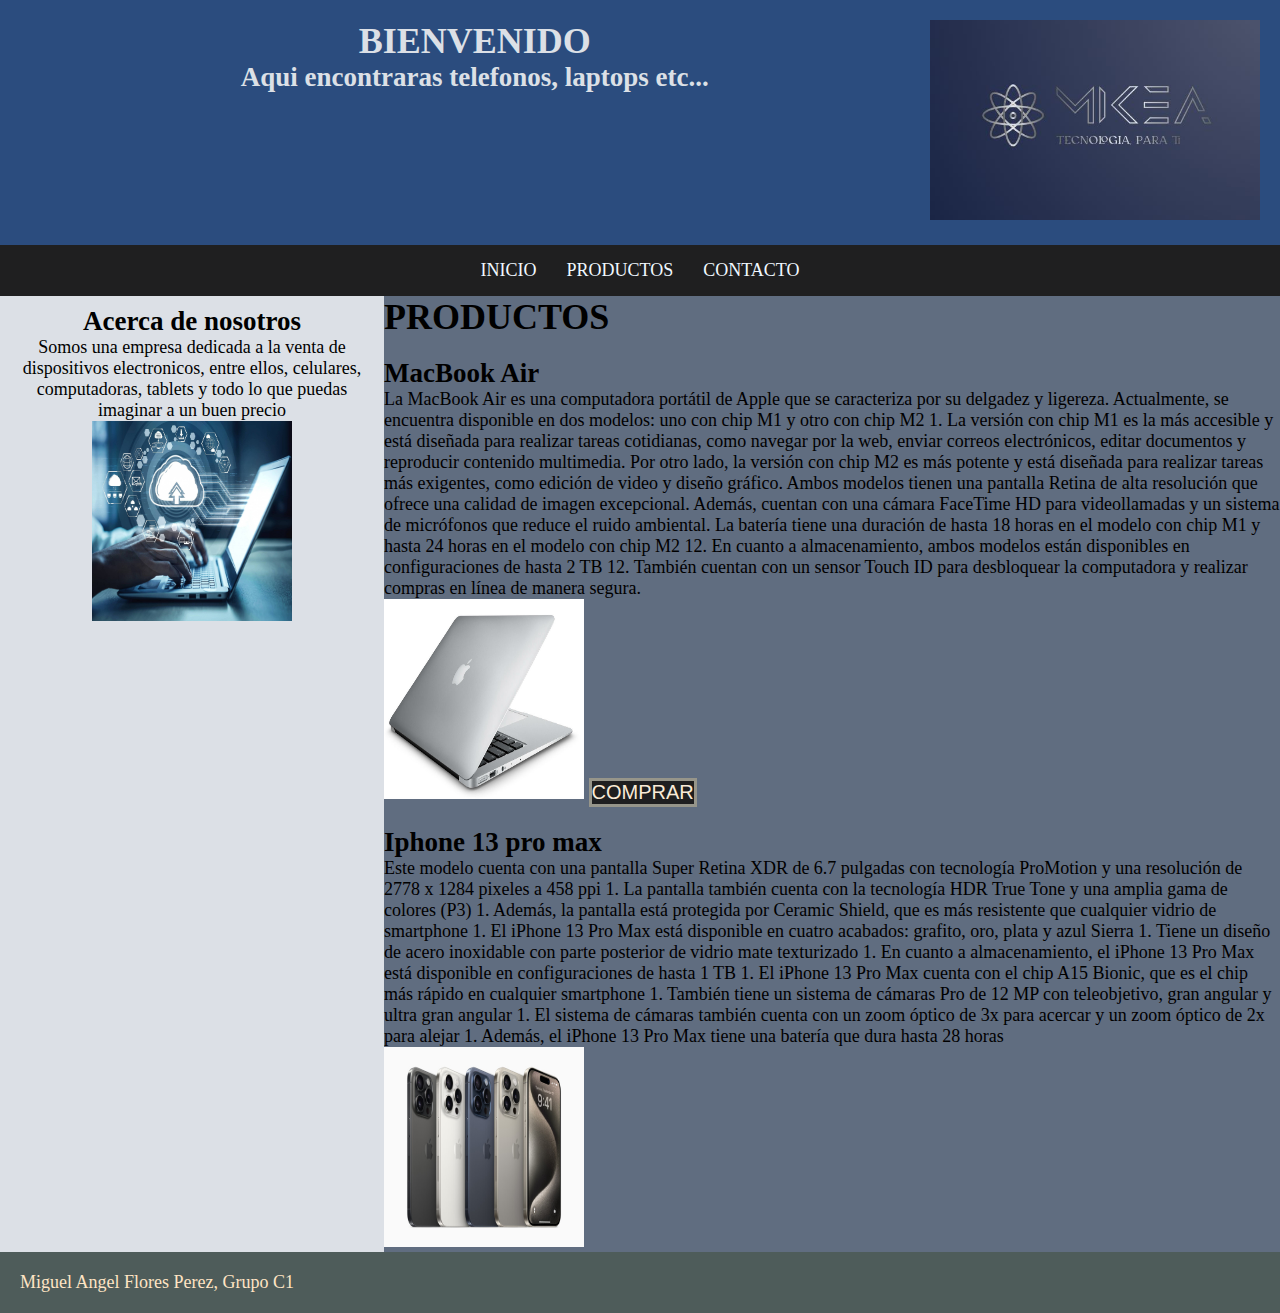
==== index.html @ 189fb106 "Add files via upload" ====
<!DOCTYPE html>
<html lang="en">
<head>
    <meta charset="UTF-8">
    <meta name="viewport" content="width=device-width, initial-scale=1.0">
    <title>PaginaWeb</title>
    <link href="estilos.css" rel="Stylesheet"> 
</head>
<body>
    <header>
        
            <div class="divTitulo">
                <h1>BIENVENIDO</h1>
                <h2>Aqui encontraras telefonos, laptops etc...</h2>
            </div>
            <div class="divImagen">
                <img src="lm.JPG" height="200px">
            </div>
        </header>
       <nav>
        <a href="#">INICIO </a>
        <a href="#">PRODUCTOS</a>
        <a href="#">CONTACTO</a>

       
    </nav>
        <main>
            <aside>
                <h2>Acerca de nosotros</h2>
                <p>Somos una empresa dedicada a la venta de dispositivos electronicos, entre ellos, celulares, computadoras, tablets y todo lo que puedas imaginar a un buen precio</p>
                <img src="tec.jpeg" height="200px" width="200">
            </aside>
            <section>
                <h1>PRODUCTOS</h1>
                <article>
                    <h2>MacBook Air</Article></h2>
                    <p>La MacBook Air es una computadora portátil de Apple que se caracteriza por su delgadez y ligereza. Actualmente, se encuentra disponible en dos modelos: uno con chip M1 y otro con chip M2 1. La versión con chip M1 es la más accesible y está diseñada para realizar tareas cotidianas, como navegar por la web, enviar correos electrónicos, editar documentos y reproducir contenido multimedia. Por otro lado, la versión con chip M2 es más potente y está diseñada para realizar tareas más exigentes, como edición de video y diseño gráfico.

                        Ambos modelos tienen una pantalla Retina de alta resolución que ofrece una calidad de imagen excepcional. Además, cuentan con una cámara FaceTime HD para videollamadas y un sistema de micrófonos que reduce el ruido ambiental. La batería tiene una duración de hasta 18 horas en el modelo con chip M1 y hasta 24 horas en el modelo con chip M2 12.
                        
                        En cuanto a almacenamiento, ambos modelos están disponibles en configuraciones de hasta 2 TB 12. También cuentan con un sensor Touch ID para desbloquear la computadora y realizar compras en línea de manera segura.</p>
                    <img src="mcbook.jpg" height="200px" width="200px">
                    <button class="b1">COMPRAR</button>
                </article>
                <article>
                    <h2>Iphone 13 pro max</h2>
<p>Este modelo cuenta con una pantalla Super Retina XDR de 6.7 pulgadas con tecnología ProMotion y una resolución de 2778 x 1284 pixeles a 458 ppi 1. La pantalla también cuenta con la tecnología HDR True Tone y una amplia gama de colores (P3) 1. Además, la pantalla está protegida por Ceramic Shield, que es más resistente que cualquier vidrio de smartphone 1.

    El iPhone 13 Pro Max está disponible en cuatro acabados: grafito, oro, plata y azul Sierra 1. Tiene un diseño de acero inoxidable con parte posterior de vidrio mate texturizado 1. En cuanto a almacenamiento, el iPhone 13 Pro Max está disponible en configuraciones de hasta 1 TB 1.
    
    El iPhone 13 Pro Max cuenta con el chip A15 Bionic, que es el chip más rápido en cualquier smartphone 1. También tiene un sistema de cámaras Pro de 12 MP con teleobjetivo, gran angular y ultra gran angular 1. El sistema de cámaras también cuenta con un zoom óptico de 3x para acercar y un zoom óptico de 2x para alejar 1. Además, el iPhone 13 Pro Max tiene una batería que dura hasta 28 horas
</p>
                    <img src="iphone.jpeg" height="200px" width="200px">
                </article>
            </section>
        </main>
        <footer>Miguel Angel Flores Perez, Grupo C1</footer>
    
</body>
</html>
---- estilos.css ----
*{
    padding: 0px;
    margin: 0px;
    box-sizing: border-box;
}
body{
    font-size: large;
}
header{
    display: flex;
    background-color: #2b4c7e;
    color:#dce0e6;
    text-align: center; 
    padding: 20px;
}
.divTitulo{
    flex: 80%;
}
nav{
    background-color: #1f1f20;
    color: wheat;
    display: flex;
    flex-wrap: wrap;
    justify-content: center;
    text-align: center;
}
nav a{
    color: aliceblue;
    padding: 15px;
    text-decoration: none;
    
}
nav a:hover{
    background-color: #dce0e6;
    color: rgb(37, 43, 43);
}
main{
    display: flex;
    flex-wrap: wrap;
}
aside{
    flex: 30%;
    background-color: #dce0e6;
    padding: 10px;
    text-align: center;
}
section{
    flex: 70%;
    background-color: #606d80;
}
article{
    margin-top: 20px;
}
footer {   
    background-color: #4e5c5a ;
    color: bisque;
    padding: 20px;
}
@media screen and(max-width:700px){
    nav{
        flex-flow: column;
    }
}
.b1{
    background-color: #1f1f20;
    font-size: 20px;
    border: 3px solid #96958a;
    cursor: pointer;
    color: antiquewhite;
}
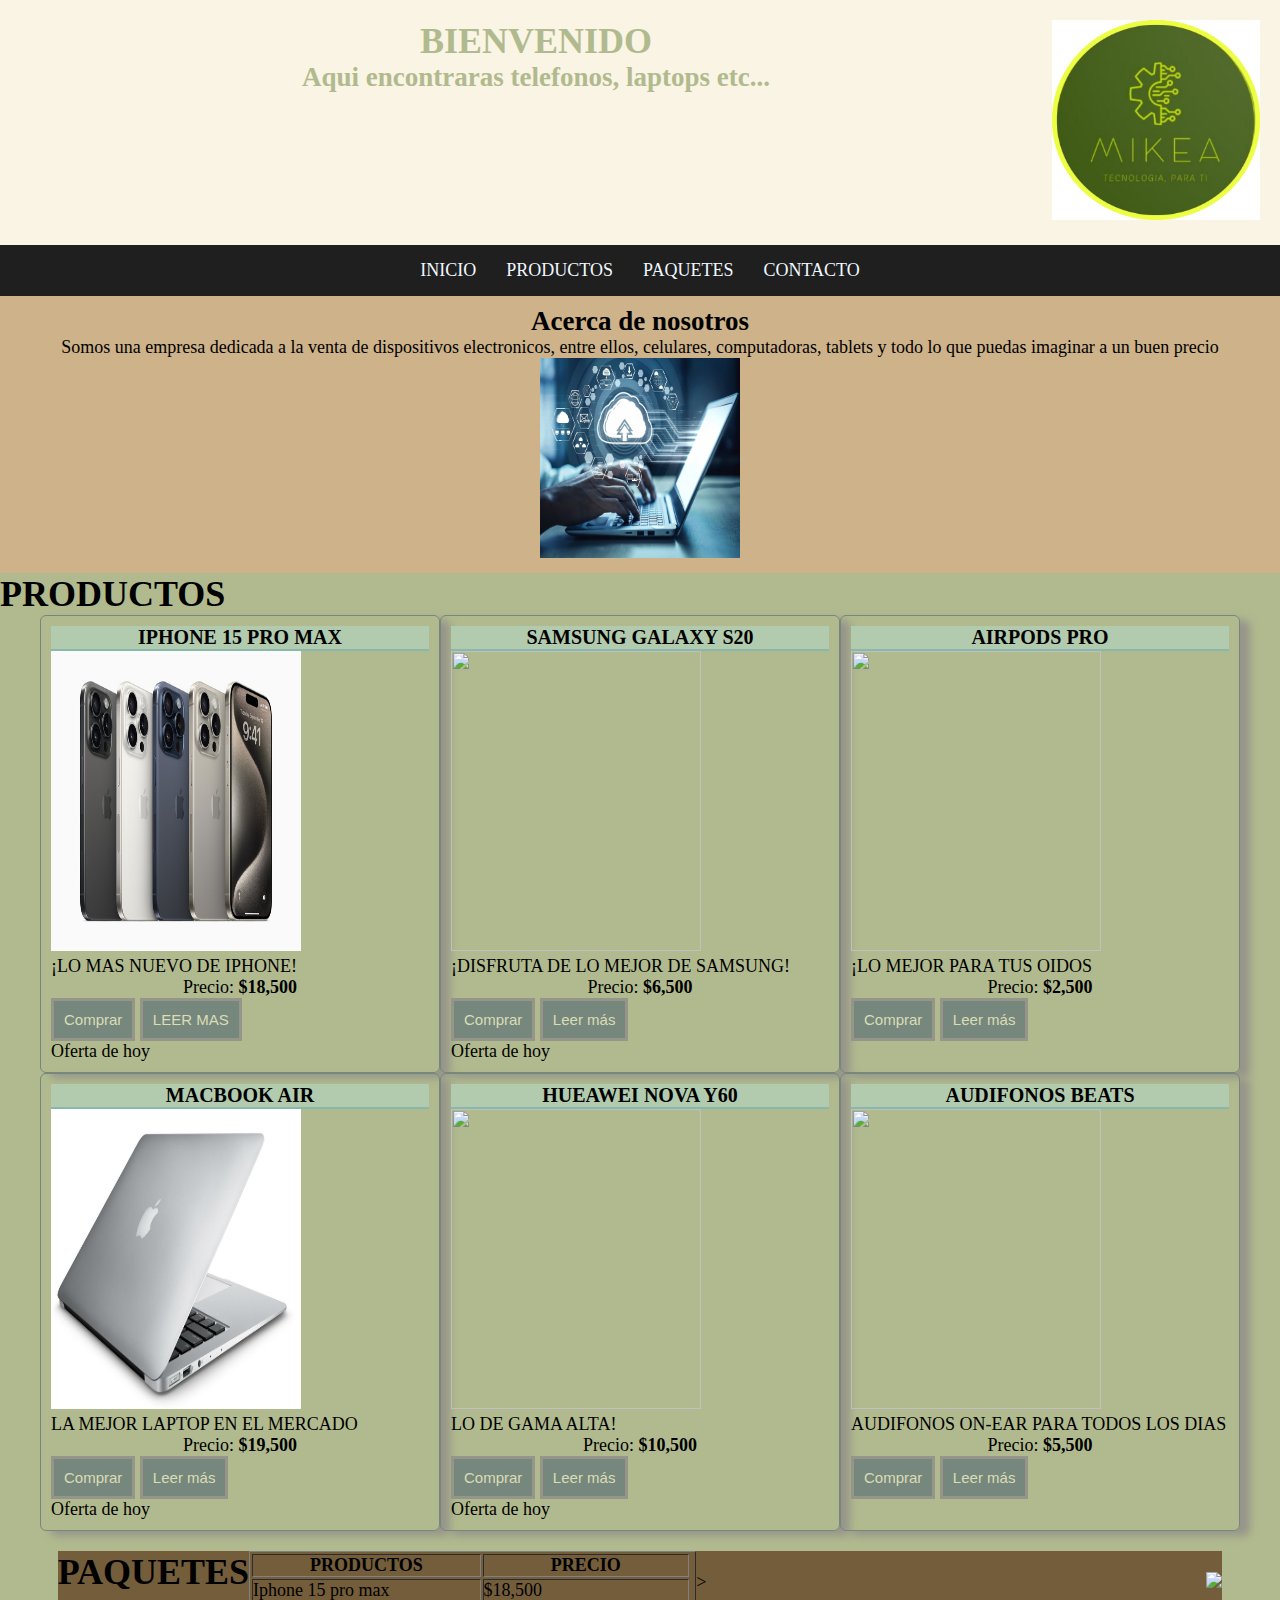
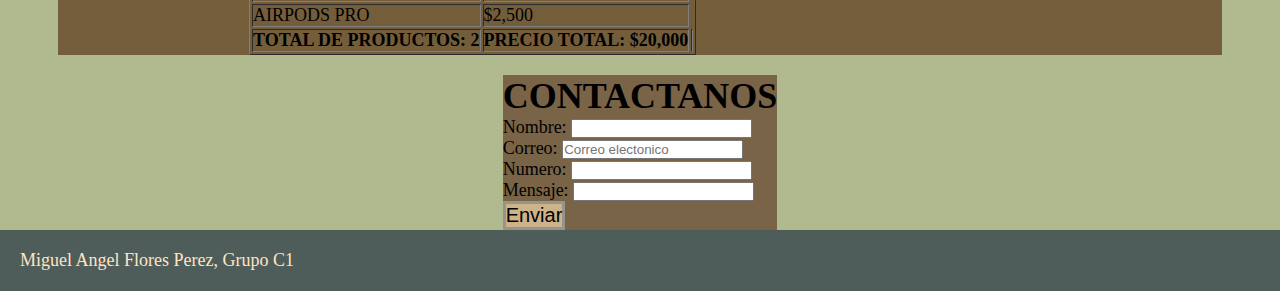
==== commit 525896de: "Add files via upload" ====
--- a/index.html
+++ b/index.html
@@ -5,6 +5,7 @@
     <meta name="viewport" content="width=device-width, initial-scale=1.0">
     <title>PaginaWeb</title>
     <link href="estilos.css" rel="Stylesheet"> 
+    <link href="sty.css" rel="Stylesheet">
 </head>
 <body>
     <header>
@@ -14,16 +15,19 @@
                 <h2>Aqui encontraras telefonos, laptops etc...</h2>
             </div>
             <div class="divImagen">
-                <img src="lm.JPG" height="200px">
+                <img src="logo.jpeg" height="200px">
             </div>
         </header>
        <nav>
         <a href="#">INICIO </a>
-        <a href="#">PRODUCTOS</a>
-        <a href="#">CONTACTO</a>
+        <a href="#PRODUCTOS">PRODUCTOS</a>
+        <a href="#paq">PAQUETES</a>
+        <a href="#contacto">CONTACTO</a>
 
        
     </nav>
+   
+    
         <main>
             <aside>
                 <h2>Acerca de nosotros</h2>
@@ -31,30 +35,142 @@
                 <img src="tec.jpeg" height="200px" width="200">
             </aside>
             <section>
-                <h1>PRODUCTOS</h1>
-                <article>
-                    <h2>MacBook Air</Article></h2>
-                    <p>La MacBook Air es una computadora portátil de Apple que se caracteriza por su delgadez y ligereza. Actualmente, se encuentra disponible en dos modelos: uno con chip M1 y otro con chip M2 1. La versión con chip M1 es la más accesible y está diseñada para realizar tareas cotidianas, como navegar por la web, enviar correos electrónicos, editar documentos y reproducir contenido multimedia. Por otro lado, la versión con chip M2 es más potente y está diseñada para realizar tareas más exigentes, como edición de video y diseño gráfico.
-
-                        Ambos modelos tienen una pantalla Retina de alta resolución que ofrece una calidad de imagen excepcional. Además, cuentan con una cámara FaceTime HD para videollamadas y un sistema de micrófonos que reduce el ruido ambiental. La batería tiene una duración de hasta 18 horas en el modelo con chip M1 y hasta 24 horas en el modelo con chip M2 12.
+                <h1 id="PRODUCTOS">PRODUCTOS</h1>
+                <div class="div cont-tarjetas">
+                    <div class="tarjeta">
+                        <div class="titulo-tarjeta">IPHONE 15 PRO MAX </div>
+                        <div class="cuerpo-tarjeta">
+                            <img src="iphone.jpeg" height="200px" width="200px"/>
+                            <p class="descripcion">¡LO MAS NUEVO DE IPHONE!</p>
+                            <p class="precio">Precio: <b>$18,500</b></p>
+                            <button>Comprar</button>
+                            <button>LEER MAS</button>
+                        </div>
+                        <div class="pie-tarjeta"> Oferta de hoy</div>
+                    </div>
+                    <div class="tarjeta">
+                        <div class="titulo-tarjeta">SAMSUNG GALAXY S20 </div>
+                        <div class="cuerpo-tarjeta">
+                            <img src="https://cdn11.bigcommerce.com/s-ss31ap/images/stencil/1280x1280/products/7488/33508/612B41AhyOL._AC_SL1500___39143.1596772351.1280.1280__07191__59722.1630473041.jpg?c=2" height="200px" width="200px"/>
+                            <p class="descripcion">¡DISFRUTA DE LO MEJOR DE SAMSUNG!</p>
+                            <p class="precio">Precio: <b>$6,500</b></p>
+                            <button>Comprar</button>
+                            <button>Leer más</button>
+                        </div>
+                        <div class="pie-tarjeta"> Oferta de hoy</div>
+                    </div>
+                    <div class="tarjeta">
+                        <div class="titulo-tarjeta">AIRPODS PRO</div>
+                        <div class="cuerpo-tarjeta">
+                            <img src="https://www.att.com/scmsassets/global/accessories/audio/apple/apple-airpods-pro-with-magsafe/defaultimage/New-White-hero-zoom.png" height="200px" width="200px"/>
+                            <p class="descripcion">¡LO MEJOR PARA TUS OIDOS</p>
+                            <p class="precio">Precio: <b>$2,500</b></p>
+                            <button>Comprar</button>
+                            <button>Leer más</button>
+                        </div>
                         
-                        En cuanto a almacenamiento, ambos modelos están disponibles en configuraciones de hasta 2 TB 12. También cuentan con un sensor Touch ID para desbloquear la computadora y realizar compras en línea de manera segura.</p>
-                    <img src="mcbook.jpg" height="200px" width="200px">
-                    <button class="b1">COMPRAR</button>
+                    </div>
+                    <div class="tarjeta">
+                        <div class="titulo-tarjeta">MACBOOK AIR </div>
+                        <div class="cuerpo-tarjeta">
+                            <img src="mcbook.jpg" height="200px" width="200px"/>
+                            <p class="descripcion">LA MEJOR LAPTOP EN EL MERCADO</p>
+                            <p class="precio">Precio: <b>$19,500</b></p>
+                            <button>Comprar</button>
+                            <button>Leer más</button>
+                        </div>
+                        <div class="pie-tarjeta"> Oferta de hoy</div>
+                    </div>
+                    <div class="tarjeta">
+                        <div class="titulo-tarjeta">HUEAWEI NOVA Y60</div>
+                        <div class="cuerpo-tarjeta">
+                            <img src="https://magazinedebut.com/wp-content/uploads/2022/09/huawei-nova-y60-kv.png" height="200px" width="200px"/>
+                            <p class="descripcion">LO DE GAMA ALTA!</p>
+                            <p class="precio">Precio: <b>$10,500</b></p>
+                            <button>Comprar</button>
+                            <button>Leer más</button>
+                        </div>
+                        <div class="pie-tarjeta"> Oferta de hoy</div>
+                    </div>
+                    <div class="tarjeta">
+                        <div class="titulo-tarjeta">AUDIFONOS BEATS </div>
+                        <div class="cuerpo-tarjeta">
+                            <img src="https://www.beatsbydre.com/content/dam/beats/web/product/headphones/solo3-wireless/pdp/solo3-pdp-p02.png.large.2x.png" height="200px" width="200px"/>
+                            <p class="descripcion">AUDIFONOS ON-EAR PARA TODOS LOS DIAS</p>
+                            <p class="precio">Precio: <b>$5,500</b></p>
+                            <button>Comprar</button>
+                            <button>Leer más</button>
+                            
+                        </div>
+                        
+                    </div>
+                    <article class="tab">
+                     
+                    <h1 id="paq"> PAQUETES</h1>
+                    <table border="1">
+                        <thead>
+                            <tr>
+                                <th>PRODUCTOS</th>
+                                
+                                <th>PRECIO</th>
+                        
+                            </tr>
+                        </thead>
+                        <tbody>
+                            <tr>
+                                <td>Iphone 15 pro max</td>
+                                
+                                <td>$18,500</td>
+                               
+                            </tr>
+                            <tr>
+                                <td>AIRPODS PRO</td>
+                                
+                                <td>$2,500</td>
+                               
+                            </tr>
+                        </tbody>
+                        <tfoot>
+                            <tr>
+            
+                                <th>TOTAL DE PRODUCTOS: 2</th>
+                                <tH>PRECIO TOTAL: $20,000</tH>
+                                <td></td>
+                            </tr>
+                        </tfoot>
+                    </table>
+                    <div class="img"><br>><img src="https://support.apple.com/library/content/dam/edam/applecare/images/es_MX/airpods/ios16-iphone13-pro-airpods-setup.png" width="150px"></div>
                 </article>
-                <article>
-                    <h2>Iphone 13 pro max</h2>
-<p>Este modelo cuenta con una pantalla Super Retina XDR de 6.7 pulgadas con tecnología ProMotion y una resolución de 2778 x 1284 pixeles a 458 ppi 1. La pantalla también cuenta con la tecnología HDR True Tone y una amplia gama de colores (P3) 1. Además, la pantalla está protegida por Ceramic Shield, que es más resistente que cualquier vidrio de smartphone 1.
-
-    El iPhone 13 Pro Max está disponible en cuatro acabados: grafito, oro, plata y azul Sierra 1. Tiene un diseño de acero inoxidable con parte posterior de vidrio mate texturizado 1. En cuanto a almacenamiento, el iPhone 13 Pro Max está disponible en configuraciones de hasta 1 TB 1.
-    
-    El iPhone 13 Pro Max cuenta con el chip A15 Bionic, que es el chip más rápido en cualquier smartphone 1. También tiene un sistema de cámaras Pro de 12 MP con teleobjetivo, gran angular y ultra gran angular 1. El sistema de cámaras también cuenta con un zoom óptico de 3x para acercar y un zoom óptico de 2x para alejar 1. Además, el iPhone 13 Pro Max tiene una batería que dura hasta 28 horas
-</p>
-                    <img src="iphone.jpeg" height="200px" width="200px">
-                </article>
+                    <article>
+                    
+                        <h1 id="contacto" >CONTACTANOS</h1>
+                        
+                            <form action="" method="">
+                                <label  for="nom">Nombre: </label>
+                                <input class="input-text" id="nom" type="text" maxlength="18" required>
+                                <br>
+                                <label for="correo">Correo:</label>
+                                <input class="input-text" type="email" placeholder="Correo electonico" required>
+                                <br>
+                                <label  for="num">Numero: </label>
+                                <input class="input-text" id="num" type="number" maxlength="10" required>
+                                <br>
+                                <label  for="msg">Mensaje: </label>
+                                <input class="input-text" id="msg" type="text" maxlength="100" required>
+                                <br>
+                            </form>
+                    <button class="bot">Enviar</button>
+                    <br>                    
+                  </article>
+                  
+                        </div>
+                </div>
+               
             </section>
         </main>
-        <footer>Miguel Angel Flores Perez, Grupo C1</footer>
+        
+        <footer>
+            Miguel Angel Flores Perez, Grupo C1</footer>
     
 </body>
 </html>--- a/estilos.css
+++ b/estilos.css
@@ -8,8 +8,8 @@
 }
 header{
     display: flex;
-    background-color: #2b4c7e;
-    color:#dce0e6;
+    background-color: #f9f4e3;
+    color:#b1ba8e;
     text-align: center; 
     padding: 20px;
 }
@@ -40,16 +40,41 @@
 }
 aside{
     flex: 30%;
-    background-color: #dce0e6;
+    background-color: #cdb28a;
     padding: 10px;
     text-align: center;
 }
 section{
     flex: 70%;
-    background-color: #606d80;
+    background-color: #b1ba8e;
 }
 article{
     margin-top: 20px;
+    background-color: #7a6448;
+    justify-content: end;
+}
+article button{
+    background-color: #cdb28a;
+    cursor: pointer;
+    font-size: 20px;
+    border: 3px solid #96958a;
+    
+}
+article button:hover{
+    background-color: #da8b14;
+    cursor: pointer;
+    font-size: 20px;
+    border: 3px solid #96958a;
+}
+.tab{
+    background-color: #745d3b;
+    justify-content: right;
+    display: flex;
+    
+}
+.tab img{
+  margin-left: 500px;
+  
 }
 footer {   
     background-color: #4e5c5a ;
@@ -67,4 +92,7 @@
     border: 3px solid #96958a;
     cursor: pointer;
     color: antiquewhite;
+}
+.cont{
+    background-color: #acd40d;
 }--- a/sty.css
+++ b/sty.css
@@ -0,0 +1,56 @@
+.cont-tarjetas{
+    display: flex;
+    flex-wrap: wrap;
+    justify-content:center;
+}
+.tarjeta{
+   
+    border: 1px solid #76877d;
+    width: 400px;
+
+    padding: 10px;
+    border-radius: 6px;
+    box-shadow: #96958a 10px 5px 8px;
+
+ 
+}
+.tarjeta:hover{
+    background-color: #bfbce9;
+   
+}
+.tarjeta img{
+    width: 250px;
+    height: 300px;
+    
+}
+.titulo-tarjeta{
+    text-align: center;
+    font-weight: 800;
+    padding-bottom: 20px;
+    border-bottom: 2px solid #88b8a9;
+    background-color: #b2cbae;
+    font-size: 20px;
+
+}
+.tarjeta div{
+    padding: 0px;
+}
+.descripcion{
+    text-align: justify;
+}
+.precio{
+    text-align: center;
+}
+.tarjeta button{
+    padding: 10px;
+    background-color: #76877d;
+    color:#dbddb4;
+    font-size: 15px;
+    border: 3px solid #96958a;
+    cursor: pointer;  
+}
+.tarjeta button:hover{
+    background-color: #71ad79 ;
+    width: 100px;
+    height: 50px;
+}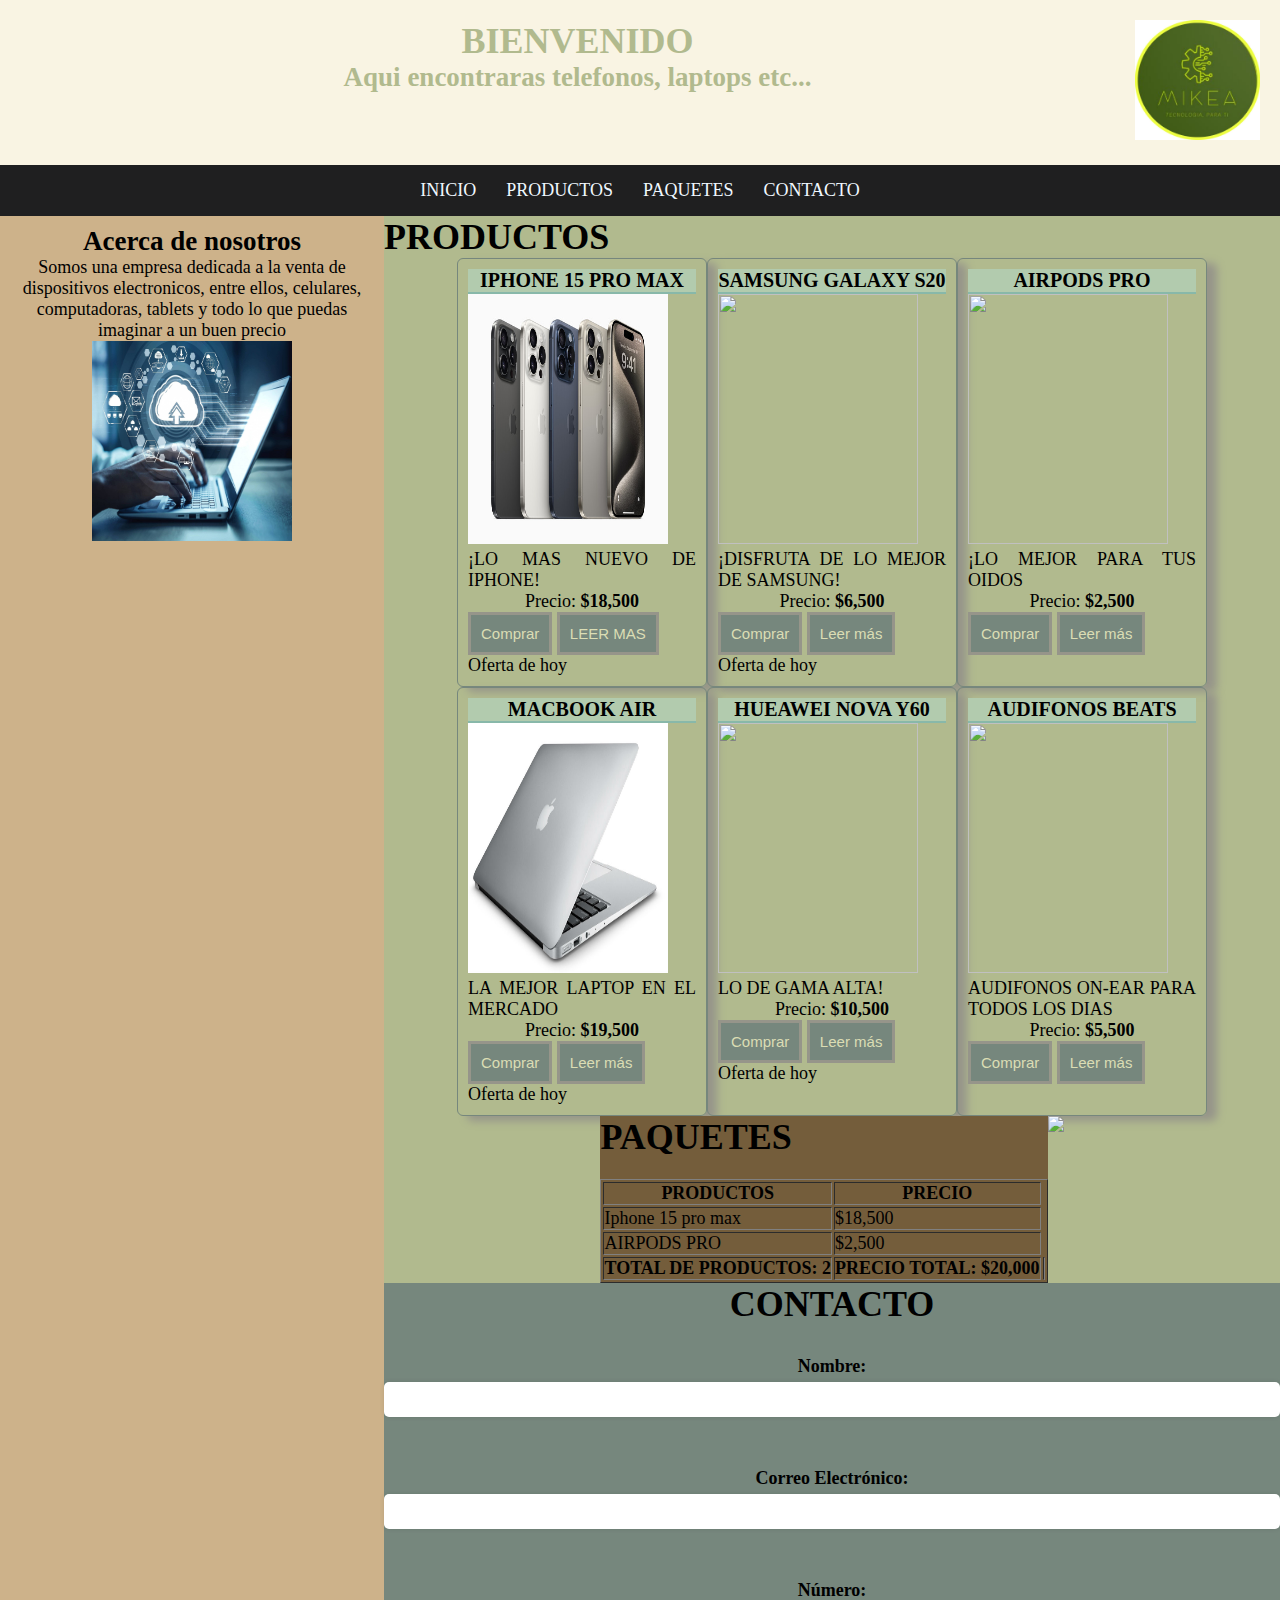
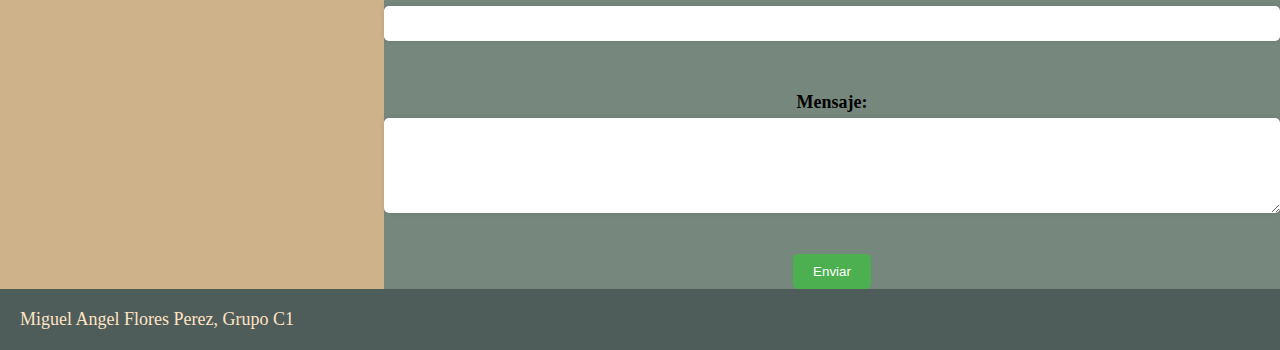
==== commit 4ec639dd: "Add files via upload" ====
--- a/index.html
+++ b/index.html
@@ -15,7 +15,7 @@
                 <h2>Aqui encontraras telefonos, laptops etc...</h2>
             </div>
             <div class="divImagen">
-                <img src="logo.jpeg" height="200px">
+                <img src="logo.jpeg" height="120px">
             </div>
         </header>
        <nav>
@@ -36,7 +36,7 @@
             </aside>
             <section>
                 <h1 id="PRODUCTOS">PRODUCTOS</h1>
-                <div class="div cont-tarjetas">
+                <div class="cont-tarjetas">
                     <div class="tarjeta">
                         <div class="titulo-tarjeta">IPHONE 15 PRO MAX </div>
                         <div class="cuerpo-tarjeta">
@@ -104,65 +104,64 @@
                         </div>
                         
                     </div>
-                    <article class="tab">
-                     
-                    <h1 id="paq"> PAQUETES</h1>
-                    <table border="1">
-                        <thead>
-                            <tr>
-                                <th>PRODUCTOS</th>
-                                
-                                <th>PRECIO</th>
-                        
-                            </tr>
-                        </thead>
-                        <tbody>
-                            <tr>
-                                <td>Iphone 15 pro max</td>
-                                
-                                <td>$18,500</td>
-                               
-                            </tr>
-                            <tr>
-                                <td>AIRPODS PRO</td>
-                                
-                                <td>$2,500</td>
-                               
-                            </tr>
-                        </tbody>
-                        <tfoot>
-                            <tr>
-            
-                                <th>TOTAL DE PRODUCTOS: 2</th>
-                                <tH>PRECIO TOTAL: $20,000</tH>
-                                <td></td>
-                            </tr>
-                        </tfoot>
-                    </table>
-                    <div class="img"><br>><img src="https://support.apple.com/library/content/dam/edam/applecare/images/es_MX/airpods/ios16-iphone13-pro-airpods-setup.png" width="150px"></div>
-                </article>
-                    <article>
                     
-                        <h1 id="contacto" >CONTACTANOS</h1>
-                        
-                            <form action="" method="">
-                                <label  for="nom">Nombre: </label>
-                                <input class="input-text" id="nom" type="text" maxlength="18" required>
-                                <br>
-                                <label for="correo">Correo:</label>
-                                <input class="input-text" type="email" placeholder="Correo electonico" required>
-                                <br>
-                                <label  for="num">Numero: </label>
-                                <input class="input-text" id="num" type="number" maxlength="10" required>
-                                <br>
-                                <label  for="msg">Mensaje: </label>
-                                <input class="input-text" id="msg" type="text" maxlength="100" required>
-                                <br>
-                            </form>
-                    <button class="bot">Enviar</button>
-                    <br>                    
-                  </article>
-                  
+                        <div class="conte">
+                        <div class="tablaa">
+                       <h1 id="paq"> PAQUETES</h1>
+                       <br>
+                       <table border="1">
+                           <thead>
+                               <tr>
+                                   <th>PRODUCTOS</th>
+                                   
+                                   <th>PRECIO</th>
+                           
+                               </tr>
+                           </thead>
+                           <tbody>
+                               <tr>
+                                   <td>Iphone 15 pro max</td>
+                                   
+                                   <td>$18,500</td>
+                                  
+                               </tr>
+                               <tr>
+                                   <td>AIRPODS PRO</td>
+                                   
+                                   <td>$2,500</td>
+                                  
+                               </tr>
+                           </tbody>
+                           <tfoot>
+                               <tr>
+               
+                                   <th>TOTAL DE PRODUCTOS: 2</th>
+                                   <tH>PRECIO TOTAL: $20,000</tH>
+                                   <td></td>
+                               </tr>
+                           </tfoot>
+                       </table>
+                     </div>
+                       <div class="img"><img src="https://support.apple.com/library/content/dam/edam/applecare/images/es_MX/airpods/ios16-iphone13-pro-airpods-setup.png" width="150px"></div> <!-- Aquí se eliminó el símbolo > y se cerró el div -->
+                  </div>
+               </div>
+            <form action="#" method="post">
+                <h1 id="contacto">CONTACTO</h1>
+                <br>
+                <label for="name">Nombre:</label>
+                <input type="text" id="name" name="name" required>
+          <br>
+                <label for="email">Correo Electrónico:</label>
+                <input type="email" id="email" name="email" required>
+                <br>
+                <label for="phone">Número:</label>
+                <input type="tel" id="phone" name="phone" required>
+                <br>
+                <label for="message">Mensaje:</label>
+                <textarea id="message" name="message" rows="5" required></textarea>
+                <br>
+                <input type="submit" value="Enviar">
+              </form>
                         </div>
                 </div>
                
--- a/estilos.css
+++ b/estilos.css
@@ -15,7 +15,9 @@
 }
 .divTitulo{
     flex: 80%;
-}
+
+}
+
 nav{
     background-color: #1f1f20;
     color: wheat;
@@ -66,33 +68,148 @@
     font-size: 20px;
     border: 3px solid #96958a;
 }
-.tab{
+.conte{
+    display: flex;
+    flex-direction: row;
+    justify-content: space-between;
+  
+}
+.tablaa{
     background-color: #745d3b;
-    justify-content: right;
-    display: flex;
-    
-}
-.tab img{
-  margin-left: 500px;
-  
-}
+   float: left;
+
+}
+.tablaa img{
+   float: right;
+}
+form {
+    display: flex;
+    flex-direction: column;
+    align-items: center;
+    background-color: #76877d;
+  }
+
+  label {
+    margin-top: 10px;
+    margin-bottom: 5px;
+    font-weight: bold;
+  }
+
+  input[type="text"],
+  input[type="email"],
+  input[type="tel"],
+  textarea {
+    width: 100%;
+    padding: 10px;
+    margin-bottom: 20px;
+    border-radius: 5px;
+    border: none;
+    box-shadow: 0px 0px 5px rgba(0, 0, 0, 0.1);
+  }
+
+  input[type="submit"] {
+    background-color: #4caf50;
+    color: white;
+    padding: 10px 20px;
+    border-radius: 5px;
+    border: none;
+    cursor: pointer;
+  }
+
+  input[type="submit"]:hover {
+    background-color: #3e8e41;
+  }
 footer {   
     background-color: #4e5c5a ;
     color: bisque;
     padding: 20px;
 }
-@media screen and(max-width:700px){
-    nav{
+
+.b1{
+    background-color: #1f1f20;
+    font-size: 20px;
+    border: 3px solid #96958a;
+    cursor: pointer;
+    color: antiquewhite;
+}
+.cont{
+    background-color: #acd40d;
+}
+.cont-tarjetas{
+    display: flex;
+    flex-wrap: wrap;
+    justify-content:center;
+}
+.tarjeta{
+   
+    border: 1px solid #76877d;
+    width: 250px;
+
+    padding: 10px;
+    border-radius: 6px;
+    box-shadow: #96958a 10px 5px 8px;
+
+ 
+}
+.tarjeta:hover{
+    background-color: #bfbce9;
+   
+}
+.tarjeta img{
+    width: 200px;
+    height: 250px;
+    
+}
+.titulo-tarjeta{
+    text-align: center;
+    font-weight: 800;
+    padding-bottom: 20px;
+    border-bottom: 2px solid #88b8a9;
+    background-color: #b2cbae;
+    font-size: 20px;
+
+}
+.tarjeta div{
+    padding: 0px;
+}
+.descripcion{
+    text-align: justify;
+}
+.precio{
+    text-align: center;
+}
+.tarjeta button{
+    padding: 10px;
+    background-color: #76877d;
+    color:#dbddb4;
+    font-size: 15px;
+    border: 3px solid #96958a;
+    cursor: pointer;  
+}
+.tarjeta button:hover{
+    background-color: #71ad79 ;
+    width: 100px;
+    height: 50px;
+}
+@media screen and(max-width:1024px){/*tablet*/
+    .tarjeta{
+        width: 218px;
+}
+.tarjeta img{
+    width: 100px;
+    height: 180px;
+}
+    }
+@media screen and(max-width:767px){/*celular*/
+       .tarjeta{
+        width: 330px;
+}
+.tarjeta img{
+    width: 280px;
+    height: 130px;
+} 
+nav{
         flex-flow: column;
     }
-}
-.b1{
-    background-color: #1f1f20;
-    font-size: 20px;
-    border: 3px solid #96958a;
-    cursor: pointer;
-    color: antiquewhite;
-}
-.cont{
-    background-color: #acd40d;
+
 }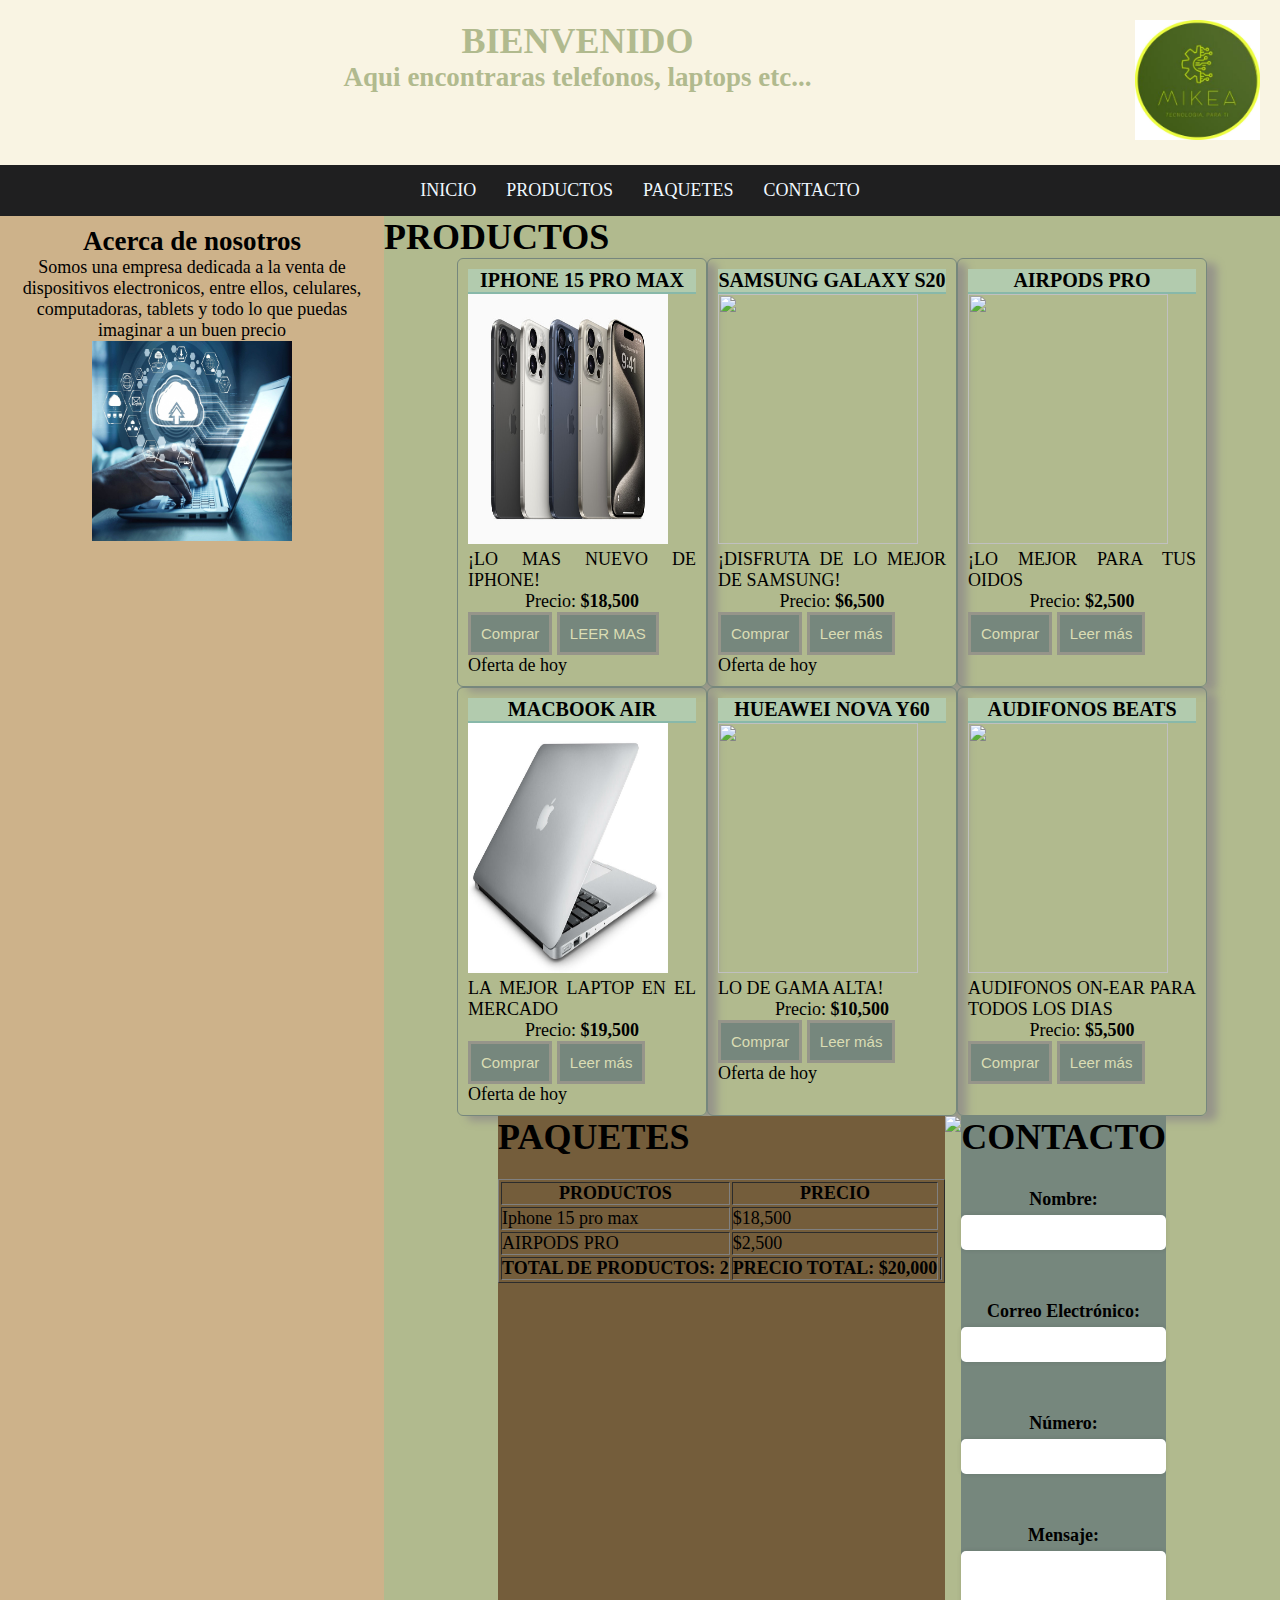
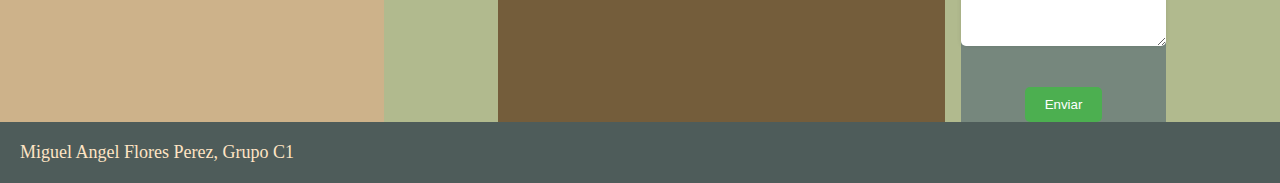
==== commit 89dcfe04: "Update index.html" ====
--- a/index.html
+++ b/index.html
@@ -142,8 +142,7 @@
                            </tfoot>
                        </table>
                      </div>
-                       <div class="img"><img src="https://support.apple.com/library/content/dam/edam/applecare/images/es_MX/airpods/ios16-iphone13-pro-airpods-setup.png" width="150px"></div> <!-- Aquí se eliminó el símbolo > y se cerró el div -->
-                  </div>
+                       <div class="img"><img src="https://support.apple.com/library/content/dam/edam/applecare/images/es_MX/airpods/ios16-iphone13-pro-airpods-setup.png" width="150px"></div> 
                </div>
             <form action="#" method="post">
                 <h1 id="contacto">CONTACTO</h1>
@@ -172,4 +171,4 @@
             Miguel Angel Flores Perez, Grupo C1</footer>
     
 </body>
-</html>+</html>
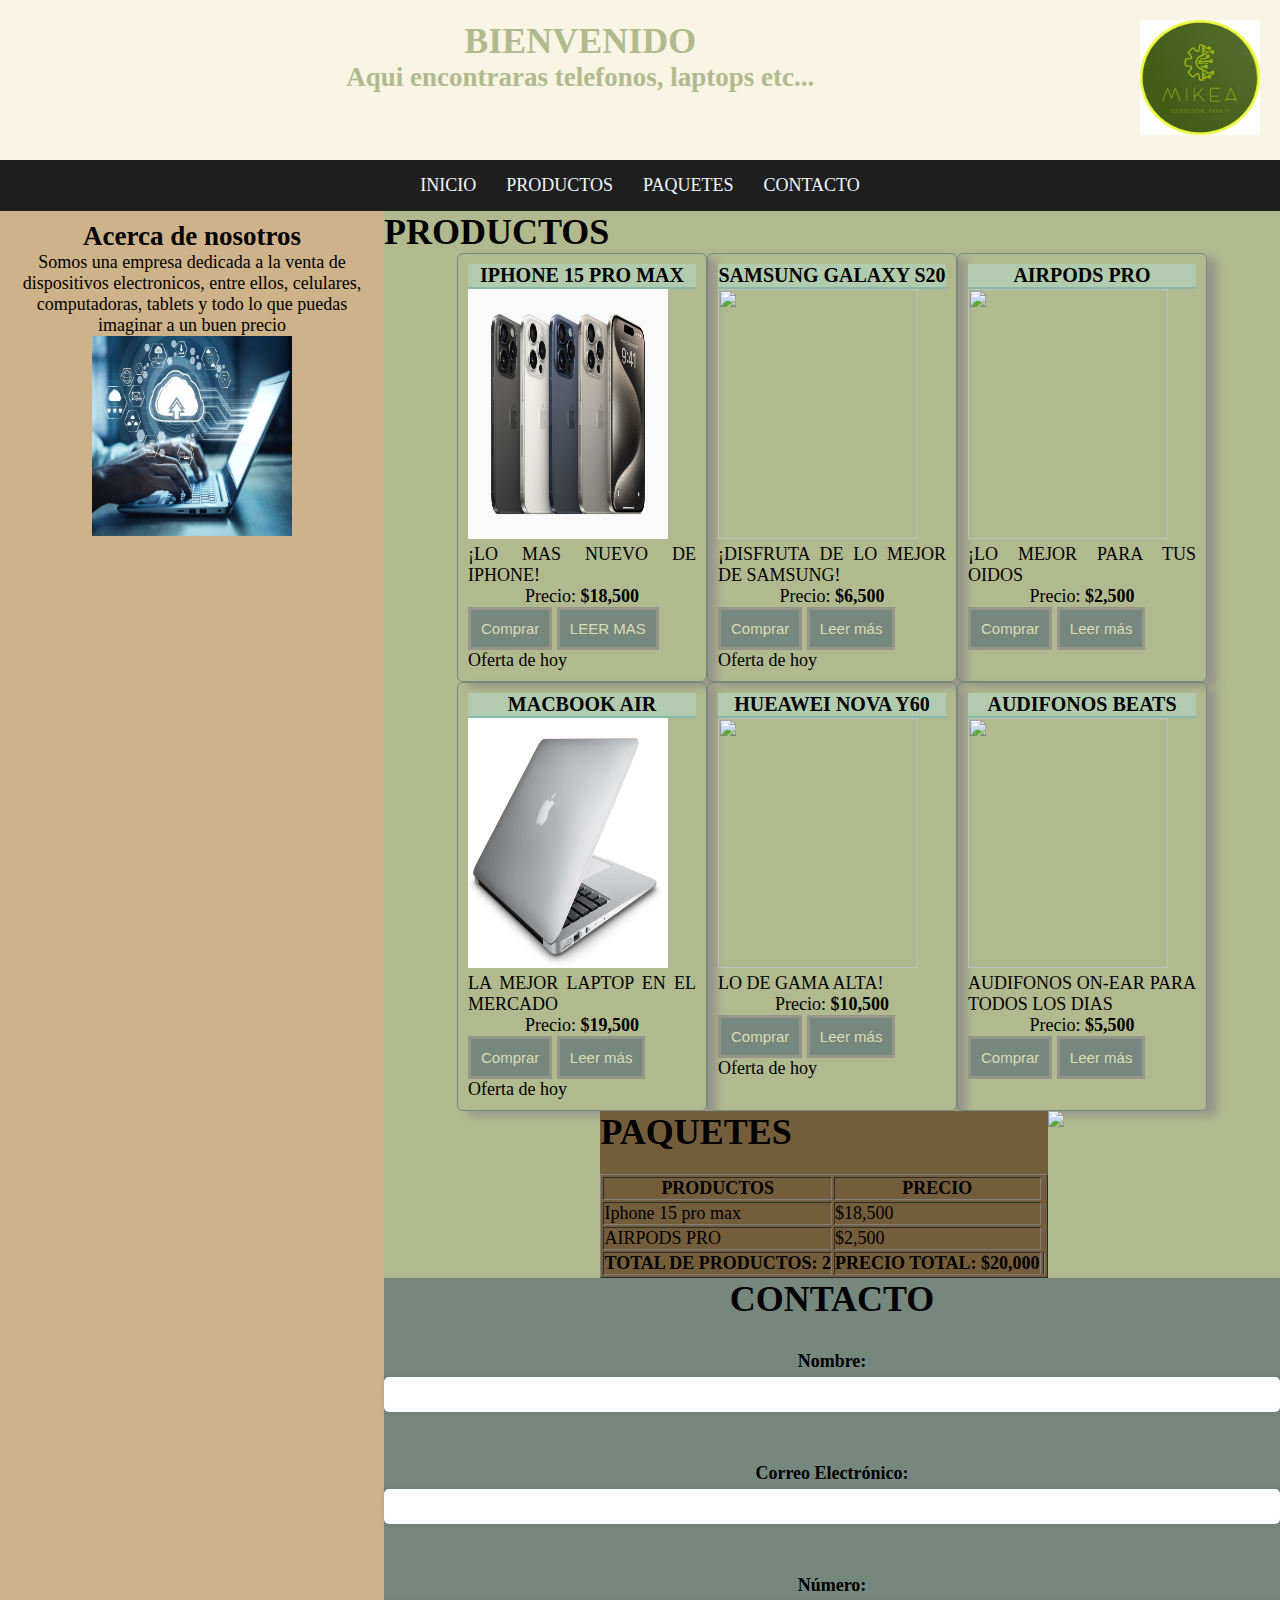
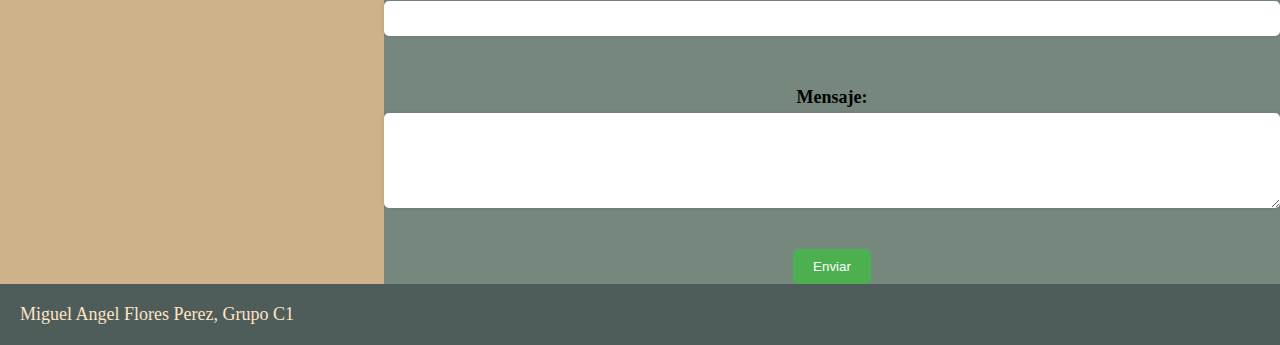
==== commit 01f60c96: "Add files via upload" ====
--- a/index.html
+++ b/index.html
@@ -15,7 +15,7 @@
                 <h2>Aqui encontraras telefonos, laptops etc...</h2>
             </div>
             <div class="divImagen">
-                <img src="logo.jpeg" height="120px">
+                <img src="logo.jpeg" height="115px">
             </div>
         </header>
        <nav>
@@ -142,7 +142,8 @@
                            </tfoot>
                        </table>
                      </div>
-                       <div class="img"><img src="https://support.apple.com/library/content/dam/edam/applecare/images/es_MX/airpods/ios16-iphone13-pro-airpods-setup.png" width="150px"></div> 
+                       <div class="img"><img src="https://support.apple.com/library/content/dam/edam/applecare/images/es_MX/airpods/ios16-iphone13-pro-airpods-setup.png" width="150px"></div>
+                  </div>
                </div>
             <form action="#" method="post">
                 <h1 id="contacto">CONTACTO</h1>
@@ -171,4 +172,4 @@
             Miguel Angel Flores Perez, Grupo C1</footer>
     
 </body>
-</html>
+</html>--- a/estilos.css
+++ b/estilos.css
@@ -81,6 +81,7 @@
 }
 .tablaa img{
    float: right;
+ 
 }
 form {
     display: flex;
